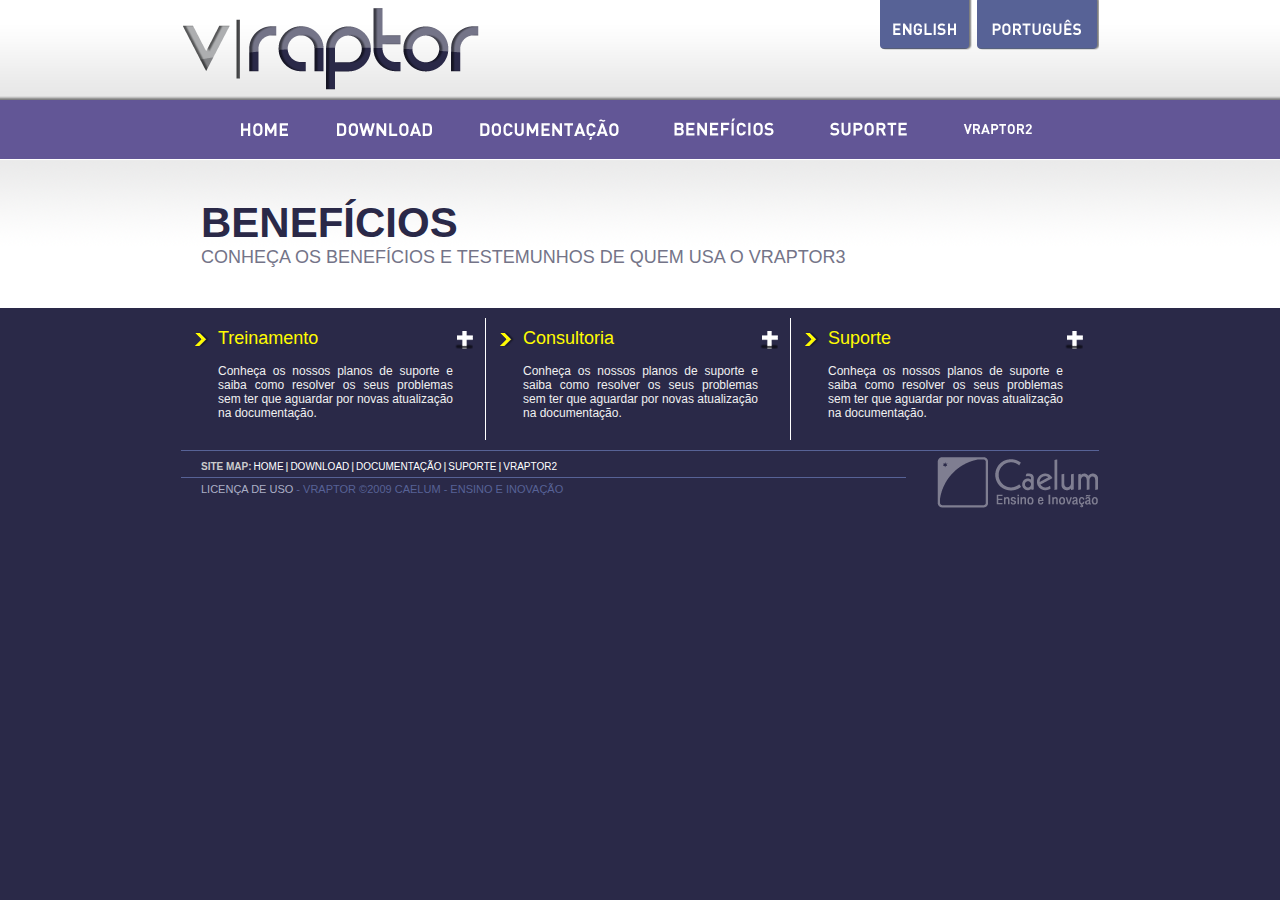
==== beneficios.html @ 8fd6ff8a "htmls basic css fix e home full" ====
<!DOCTYPE html PUBLIC "-//W3C//DTD XHTML 1.0 Transitional//EN" "http://www.w3.org/TR/xhtml1/DTD/xhtml1-transitional.dtd">
<html xmlns="http://www.w3.org/1999/xhtml">
<head>
	<meta http-equiv="Content-Type" content="text/html; charset=UTF-8" />
	<title>v|raptor</title>
	<link href="screen.css" rel="stylesheet" type="text/css" media="screen" />
    <link href="menu.css" rel="stylesheet" type="text/css" media="screen" />
    <!--[if lt IE 7]>
    <script src="http://ie7-js.googlecode.com/svn/version/2.0(beta3)/IE7.js" type="text/javascript"></script>
    <![endif]-->
</head>

<body>
	<div id="headerWrap">
    	<div id="headerContent">
        	<h1 id="logoVraptor"><span>v|raptro</span></h1><!-- vraptorlogo-->
            
            <ul id="langMenu">
            	<li><a id="engBtn" href="#.html"><span>ENGLISH</span></a></li>
                <li><a id="ptBtn" href="#.html"><span>PORTUGUES</span></a></li>
            </ul><!-- langMenu-->            
        </div><!-- header content -->
    </div><!-- header wrap-->
    
    <div id="menuWrap">
    	<ul id="menuElements">
        	<li><a id="homeBtn" href="index.html"><span>home</span></a></li>
        	<li><a id="downloadBtn" href="download.html"><span>download</span></a></li>
        	<li><a id="documentacaoBtn" href="documentacao.html"><span>documentação</span></a></li>
        	<li><a id="beneficiosBtn" href="beneficios.html"><span>benefícios</span></a></li>
        	<li><a id="suporteBtn" href="suporte.html"><span>suporte</span></a></li>
        	<li><a id="vraptor2Btn" href="vraptor2.html"><span>vraptor2</span></a></li>
        </ul><!-- menuElements-->
    </div><!-- menuWrap-->
    
	<div id="contentWrap">
    	<div id="contentBeneficios">
        	<h2><span>Benefícios</span></h2>
            <h3>conheça os benefícios e testemunhos de quem usa o vraptor3</h3>
                                         
        </div><!-- contentDownload -->
    </div><!-- content wrap-->
    
    <div id="footerWrap">
    	<div id="footerContent">
        	<div id="treinamentoFooter">
            	<a href="#.html" class="moreIcon" title="Saiba Mais"><span>+</span></a><h3>Treinamento</h3>
                <p>Conheça os nossos planos de suporte e saiba como resolver os seus problemas sem ter que aguardar por novas atualização na documentação.</p>
            </div><!--treinamento-->
            <div id="consultoriaFooter">
           		<a href="#.html" class="moreIcon" title="Saiba Mais"><span>+</span></a><h3>Consultoria</h3>
                <p>Conheça os nossos planos de suporte e saiba como resolver os seus problemas sem ter que aguardar por novas atualização na documentação.</p>            
            </div><!-- consultoria-->
            <div id="suporteFooter">
	           	<a href="#.html" class="moreIcon" title="Saiba Mais"><span>+</span></a><h3>Suporte</h3>
                <p>Conheça os nossos planos de suporte e saiba como resolver os seus problemas sem ter que aguardar por novas atualização na documentação.</p>            
            </div><!-- suporte-->
            <div class="footbar">
            	<img class="logoFooter" src="images/logoCaelumGray-trans.png" alt="vraptor logo" />
                <ul>
                	<li>site map:</li>
                    <li><a href="#.html">home</a></li>
                    <li>|</li>
                    <li><a href="#.html">download</a></li>
                    <li>|</li>
                    <li><a href="#.html">documentação</a></li>
                    <li>|</li>
                    <li><a href="#.html">suporte</a></li>
                    <li>|</li>
                    <li><a href="#.html">vraptor2</a></li>
                </ul>
                <p><a href="#.html">licença de uso</a> - VRaptor ©2009 Caelum - Ensino e Inovação</p>
            </div><!-- footnote-->
        </div><!-- footer content -->
    </div><!-- footer wrap-->
<script type="text/javascript">
	var gaJsHost = (("https:" == document.location.protocol) ? "https://ssl." : "http://www.");
	document.write(unescape("%3Cscript src='" + gaJsHost + "google-analytics.com/ga.js' type='text/javascript'%3E%3C/script%3E"));
</script>

<script type="text/javascript">
	try {
	var pageTracker = _gat._getTracker("UA-270161-11");
	pageTracker._trackPageview();
	} catch(err) {}
 </script>
    
</body>
</html>
---- screen.css ----
@charset "UTF-8";
/* CSS Document */
*{margin:0px; padding:0px; font-family:Arial, Helvetica, sans-serif;}
body{
	background-color:#2a2948; 
	text-align:center;}

/*header structure*/
#headerWrap{
	background-image:url(images/bgHeader.png);
	background-position:left top;
	background-repeat:repeat;
	background-color:#0CF;
	display:block; 
	width:100%;
	height:100px;
	position:relative;}
	
	#headerContent{
		width:918px;
		display:block;
		height:100%;
		position:relative;
		margin:0px auto;}
		
		#logoVraptor {
			display:block;
			width:302px;
			height:92px;
			background-image:url(images/vraptorSprites-trans.png);
			background-position:-6px 0px;
			background-repeat:no-repeat;
			position:absolute;
			left:0px;
			top:0px;}
			
			#logoVraptor span {display:none;}

/*menus like langbar and menuelements menu.css*/

/*banner css configuration*/
#bannerWrap{
	background-image:url(images/bgHeader.png);
	background-position:0 -158px;
	background-repeat:repeat;
	display:block; 
	width:100%;
	height:302px;
	position:relative;}	

	#banner{
		width:918px;	
		height:auto;
		margin:0px auto;	
		display:block;	
		height:auto;	
		text-align:left;}
		
		#banner #floatBoxBanner {display:block; float:right; position:relative; height:auto; width:650px;}
		
		 #banner #floatBoxBanner h1{
			font-size:30px;
			margin-top:45px;
			margin-bottom:35px;
			color:#FFF;
			text-transform:uppercase;
		}
		
		 #banner #floatBoxBanner #downloadBtn2{
			background-image:url(images/vraptorSprites-trans.png);
			background-repeat:no-repeat;
			background-position:-767px -56px;
			margin-top:15px;
			display:block;
			width:238px;
			height:54px;
			float:right;}
			#banner #downloadBtn2 span{display:none;}
		
		#banner #floatBoxBanner p{color:#FFF; float:right; padding-top:35px; padding-right:10px; text-transform:uppercase; font-size:10px;}
			#banner #floatBoxBanner p a {color:#FFF;}
			#banner #floatBoxBanner p a:hover{color:#FF0;}
		
		#banner #floatBoxBanner ul {color:#FFF; font-size:16px; list-style-type:none; width:500px;}
		 #banner #floatBoxBanner ul li {
			padding:4px 0px 4px 25px;
			background-image:url(images/vraptorSprites-trans.png);
			background-repeat:no-repeat;
			background-position:-1054px -478px;}
			
		 #banner #floatBoxBanner #openSourceIcon {
			position:absolute; 
			top:100px;
			right:30px;}
		

/*content css*/
#contentWrap{
	display:block;
	width:100%;
	height:auto;
	position:relative;
	overflow:auto;
	background-color:#FFF;
	background-image:url(images/bgHeader.png);
	background-position:0px -461px;
	background-repeat:repeat-x;}
	
	/*css home*/
	#contentHome{ width:918px;	margin:0px auto; display:block;	height:auto; text-align:left;}		
		#contentHome h2{ color:#2a2948;	font-size:24px;	display:block; width:475px;	text-transform:uppercase; margin-top:40px; margin-bottom:30px; font-weight:bold; float:left;}
		
		/*quickfeatures*/
		#contentHome #quickFeatures {
			width:450px;
			display:block;
			float:left;}
			
			.grayBarHome{
				background-image:url(images/bgBarHome-trans.png);
				background-repeat:no-repeat;
				background-position:left bottom;}
			
			#contentHome #quickFeatures div.featuresBox{
				display:block;
				height:90px;}
				
				#contentHome #quickFeatures .featuresBox a{
					background-image:url(images/vraptorSprites2-trans.png);
					background-repeat:no-repeat;
					text-decoration:none;
					display:block;
					height:100%;
					margin-top:20px;
					padding-left:120px;}
					
				#contentHome #quickFeatures .featuresBox a:hover h3{color:#003;}					
				#contentHome #quickFeatures .featuresBox a:hover p{color:#039;}				
					
				#contentHome #quickFeatures .featuresBox a h3 {font-size:21px; color:#293049; text-transform:uppercase;}
				#contentHome #quickFeatures .featuresBox a p {font-size:11px; color:#353535;}
				
				#contentHome #quickFeatures div.featuresBox a#produtividadeFB {	background-position:0px -575px;}					
				#contentHome #quickFeatures div.featuresBox a#aprendizadoFB {	background-position:0px 0px;}
				#contentHome #quickFeatures div.featuresBox a#testabilidadeFB {	background-position:0px -680px;}
				#contentHome #quickFeatures div.featuresBox a#economiaFB {	background-position:0px -100px;}				
		
		/*video box*/
		#contentHome #boxvideo {
			background-image:url(images/vraptorSprites-trans.png); 
			background-repeat:no-repeat; 
			background-position: -582px -120px; 
			margin-top:40px;
			width:415px; 
			height:315px; 
			padding-top:12px;
			padding-left:12px;			
			float:right;}		
			#contentHome #boxvideo object {display:block; background-color:#0CF;}
		
		/*twitter box*/
		#contentHome #twitterBox {float:right; width:415px; display:block; margin-top:15px; margin-bottom:25px;}	
			#contentHome #twitterBox h3{margin-bottom:20px; text-transform:uppercase;}
				#contentHome #twitterBox h3 a{font-size:18px; color:#1a1679; text-decoration:none;}
					#contentHome #twitterBox h3 a:hover{color:#00F;}
			
			#contentHome #twitterBox ul{list-style-type:none;}
				#contentHome #twitterBox ul li {
					background-image:url(images/vraptorSprites-trans.png); 
					background-position:-1024px -407px; 
					background-repeat:no-repeat; 			
					padding-left:60px;
					display:block;
					height:70px;
					float:left;
					text-transform:uppercase;}			
					#contentHome #twitterBox ul li p {font-size:11px; color:#353535; font-weight:bold;}
						#contentHome #twitterBox ul li p a{color:#333399;}
					#contentHome #twitterBox ul li p span {font-weight:normal;}

	/*css dowload*/	
	#contentDownload{ width:918px;	margin:0px auto; display:block;	height:auto; text-align:left;}
		#contentDownload h2{ color:#2a2948;	font-size:42px;	display:block;	text-transform:uppercase;	margin-top:40px; margin-left:20px; font-weight:bold;}		
		#contentDownload h3{ color:#747488;	font-size:18px;	display:block;	text-transform:uppercase; font-weight:normal; margin-left:20px; margin-bottom:40px;}
		
		#contentDownload a.downloadBtn3{
			background-image:url(images/vraptorSprites-trans.png);
			background-position:-1022px -218px;
			background-repeat:no-repeat;
			display:block;
			height:49px;
			width:48px;
			float:right;
			margin-top:20px;
			margin-right:20px;}
			#contentDownload a.downloadBtn3 span {display:none;}			
			#contentDownload a.downloadBtn3:hover {background-position:-590px -66px;}		
		
		#contentDownload #passo1, #contentDownload #passo2, #contentDownload #passo3{
			background-image:url(images/vraptorSprites-trans.png);
			background-repeat:no-repeat;	
			overflow:hidden;			
			display:block;
			height:91px;
			width:582px;}	
			
		#contentDownload #passo1 p, #contentDownload #passo2 p, #contentDownload #passo3 p{
			background-image:url(images/vraptorSprites-trans.png);
			background-repeat:no-repeat;
			float:left;
			display:block;}
		
		#contentDownload #passo1{
			background-position:0px -120px;
			margin-left:20px;
			margin-bottom:20px;}
			
			#contentDownload #passo1 p {
				background-position:-1011px -75px;
				width:auto;
				margin:15px 0px 0px 10px;}
				
				#contentDownload #passo1 p a{
					display:block;
					padding:25px 0px 25px 60px;
					text-decoration:none;
					font-size:11px;
					color:#003;
					text-transform:uppercase;
					font-weight:bold;}
					
					#contentDownload #passo1 p a:hover{color:#333399;}
					
		#contentDownload #passo2{
				background-position:0px -211px;
				margin-left:20px;
				margin-bottom:20px;}
				
				#contentDownload #passo2 p {
					background-position:-1023px 0px;
					width:490px;
					margin:13px 0px 0px 10px;}
		
					#contentDownload #passo2 p a{
						display:block;
						padding:20px 0px 20px 60px;
						border:solid red 1px;
						text-decoration:none;
						font-size:11px;
						color:#003;
						text-transform:uppercase;
						font-weight:bold;}
						
						#contentDownload #passo2 p a:hover{color:#333399;}

	/*css documentacao*/	
	#contentDocumentacao{ width:100%; margin:0px auto; display:block; height:auto; text-align:left;}
		#contentDocumentacao h2{ color:#2a2948;	font-size:42px;	display:block;	text-transform:uppercase;	margin-top:40px; margin-left:20px; font-weight:bold;}		
		#contentDocumentacao h3{ color:#747488;	font-size:18px;	display:block;	text-transform:uppercase; font-weight:normal; margin-left:20px; margin-bottom:40px;}
		
		#textoCapitulo{width:auto; margin-right:10px; margin-left:360px; display:block; text-align:justify; margin-bottom:40px;}
			#textoCapitulo h2 {font-size:30px; font-weight:bold; margin:0px 0px 10px 0px; padding:0px;}
			#textoCapitulo h3 {font-size:18px; font-weight:bold; margin:10px 0px 0px 0px; padding:0px; color:#150D6A;}
			#textoCapitulo p {font-size:12px; font-weight:normal;}
			#textoCapitulo pre {font-size:11px; color:#625696; font-family:"Courier New", Courier, monospace; margin-bottom:10px;}
			
	/*css beneficios*/	
	#contentBeneficios{ width:918px;	margin:0px auto; display:block;	height:auto; text-align:left;}
		#contentBeneficios h2{ color:#2a2948;	font-size:42px;	display:block;	text-transform:uppercase;	margin-top:40px; margin-left:20px; font-weight:bold;}		
		#contentBeneficios h3{ color:#747488;	font-size:18px;	display:block;	text-transform:uppercase; font-weight:normal; margin-left:20px; margin-bottom:40px;}			
				
/*footer css*/
#footerWrap{
	display:block; 
	width:100%;
	position:relative;}
	
	#footerContent{
		width:918px;
		display:block;
		height:100%;
		position:relative;
		margin:10px auto;
		overflow:hidden;
		position:relative;}
		
		#footerContent div#suporteFooter, #footerContent div#consultoriaFooter, #footerContent div#treinamentoFooter{
			width:280px; 
			display:block; 
			float:left; 
			text-align:justify;
			padding:10px 12px 20px 12px;}
			
			div#consultoriaFooter {
				margin:0px;/*espacamento entre as colunas*/
				border-left:solid 1px #FFF;
				border-right:solid 1px #fff;
			}
			
		#footerContent div#suporteFooter h3, #footerContent div#consultoriaFooter h3, #footerContent div#treinamentoFooter h3{
			color:#fffc01;
			font-size:18px;
			font-weight:normal;
			padding-bottom:15px;
			padding-left:25px;
			background-image:url(images/vraptorSprites-trans.png);
			background-repeat:no-repeat;
			background-position:-1054px -481px;}

		#footerContent div#suporteFooter p, #footerContent div#consultoriaFooter p, #footerContent div#treinamentoFooter p{
			color:#f0f0f0;
			font-size:12px;
			font-weight:normal;
			padding-left:25px;
			padding-right:20px;}
			
			div#footerContent a.moreIcon{
				background-image:url(images/vraptorSprites-trans.png);
				background-repeat:no-repeat;
				background-position: -958px 0px;
				height:26px;
				width:18px;
				display:block;
				float:right;}
				
				div#footerContent a.moreIcon:hover{background-position:-977px 0px;}
				
				a.moreIcon span {display:none;}

		#footerContent div.footbar{
			width:918px;
			height:100px;
			display:block; 
			position:relative;
			overflow:hidden;
			float:left;
			color:#CCC;
			text-transform:uppercase;
			text-align:left;
			padding-top:5px;
			margin-top:10px;
			border-top:solid 1px #576296;}
			
			div.footbar img.logoFooter{float:right;}
			div.footbar a:hover{color:#FF0; text-decoration:underline;}			
			div.footbar ul {display:block; float:left; margin:5px 0px 5px 20px;}
			div.footbar ul li{ display:block; float:left; text-decoration:none; font-size:10px; font-weight:bold; margin:0px 2px 0px 0px;}
			div.footbar ul li a{color:#FFF; text-decoration:none; font-weight:normal;}
			div.footbar p{font-size:11px; padding:5px 20px; display:block; color:#576296; float:left; width:685px; border-top:solid 1px #576296;}
			div.footbar p a{color:#aaafc6; text-decoration:none;}
---- menu.css ----
@charset "UTF-8";
/* CSS Document */

/*language bar*/
		#langMenu{
			display:block;
			width:221px;
			height:50px;
			position:relative;
			float:right;
			margin:0px;}
		
			#langMenu li { list-style:none; }
			
			#langMenu li, #langMenu a{ height:50px; display:block;}
			
			#langMenu li a span{display:none;}
			
			#engBtn{
				background-image:url(images/vraptorSprites-trans.png);
				background-repeat:no-repeat;
				background-position:-317px 0px;
				position:absolute;
				top:0;
				width:96px;
				left:0px;} 
				
				a#engBtn:hover{background-position:-317px -50px;}
			
			#ptBtn{
				background-image:url(images/vraptorSprites-trans.png);
				background-repeat:no-repeat;
				background-position:-414px 0px;
				position:absolute;
				top:0;				
				width:127px;
				right:0px;}
				
				a#ptBtn:hover{background-position:-414px -50px;}

#menuWrap {
	display:block;
	width:100%;
	height:59;
	position:relative;
	overflow:hidden;
	background-image:url(images/bgHeader.png);
	background-position:0px -100px;
	background-repeat:repeat-x;}
	
	#menuElements{
		display:block;
		width:832px;
		height:59px;
		position:relative;
		margin:0px auto;
		text-align:left;}
		
		#menuElements li {list-style:none;}
		
		#menuElements li, #menuElements a{
			height:59px; 
			display:block;
			position:absolute;
			top:0px;}
			
			#homeBtn, #downloadBtn, #documentacaoBtn, #beneficiosBtn, #suporteBtn, #vraptor2Btn {
				background-image:url(images/vraptorSprites-trans.png);
				background-repeat:no-repeat;}
				
			#homeBtn span, #downloadBtn span, #documentacaoBtn span, #beneficiosBtn span, #suporteBtn span, #vraptor2Btn span {display:none;}
			
        	#homeBtn{ background-position:-239px -570px; left:0px;	width:90px;}
				#homeBtn:hover{background-position:-239px -629px;}
				
			#downloadBtn{background-position:-329px -570px;	left:90px;	width:144px;}
				#downloadBtn:hover{background-position:-329px -629px;}
				
			#documentacaoBtn{background-position:-473px -570px;	left:234px;	width:187px;}
				#documentacaoBtn:hover{background-position:-473px -629px;}
				
			#beneficiosBtn{background-position:-660px -570px;	left:421px;	width:165px;}
				#beneficiosBtn:hover{background-position:-660px -629px;}
				
			#suporteBtn{background-position:-825px -570px;	left:586px;	width:126px;}
				#suporteBtn:hover{background-position:-825px -629px;}
				
			#vraptor2Btn{background-position:-951px -570px;	left:712px;	width:126px;}
				#vraptor2Btn:hover{background-position:-951px -629px;}

#subMenuDoc{
	position:fixed;
	left:0px; top:315px;
	width:333px;
	height:auto;
	margin-bottom:10px;}
	
	#positionTop{display:block; position:absolute; left:0px; top:0px;}
	#positionBottom{display:block; position:absolute; left:0px; bottom:0px;}
	
	#subMenuDoc ol{background-image:url(images/bgSubMenu-trans.png); width:100%; height:100%; margin:10px 0px 18px 0px;}
	
	#subMenuDoc ol li {padding:10px 0px; border-bottom:1px solid #575757; font-size:14px;}
	
	#subMenuDoc ol li a {text-decoration:none; color:#2C2C2C; font-weight:bold; display:block; width:300px; margin:0px auto;}
	#subMenuDoc ol li a:hover{color:#625696;}
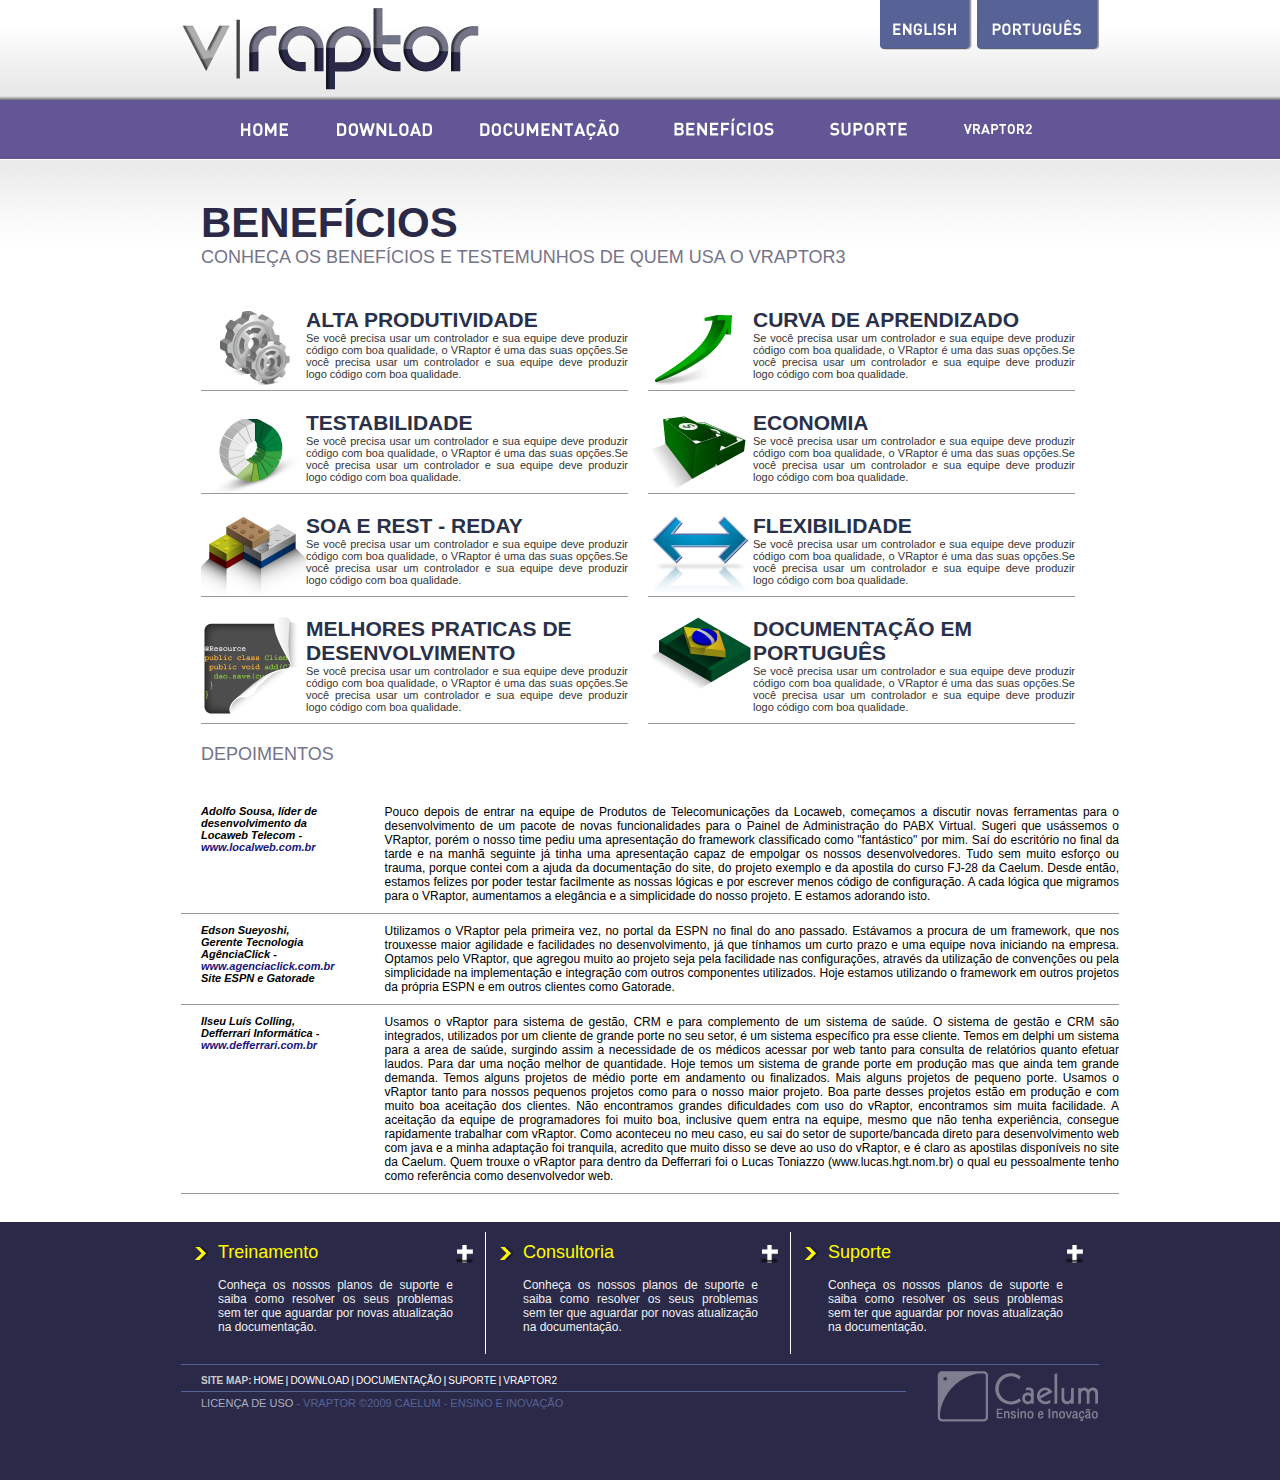
==== commit b6fa9f9c: "Beneficios 98%" ====
--- a/beneficios.html
+++ b/beneficios.html
@@ -37,7 +37,64 @@
     	<div id="contentBeneficios">
         	<h2><span>Benefícios</span></h2>
             <h3>conheça os benefícios e testemunhos de quem usa o vraptor3</h3>
+                      
+             <div class="benefitsBox" id="produtividadeFB">
+             	<h4>Alta Produtividade</h4>
+                <p>Se você precisa usar um controlador e sua equipe deve produzir código com boa qualidade, o VRaptor é uma das suas opções.Se você precisa usar um controlador e sua equipe deve produzir logo código com boa qualidade.</p>
+             </div><!-- benefits box-->
+             
+             <div class="benefitsBox" id="aprendizadoFB">
+             	<h4>Curva de Aprendizado</h4>
+                <p>Se você precisa usar um controlador e sua equipe deve produzir código com boa qualidade, o VRaptor é uma das suas opções.Se você precisa usar um controlador e sua equipe deve produzir logo código com boa qualidade.</p>
+             </div><!-- benefits box-->
+             
+             <div class="benefitsBox" id="testabilidadeFB">
+             	<h4>Testabilidade</h4>
+                <p>Se você precisa usar um controlador e sua equipe deve produzir código com boa qualidade, o VRaptor é uma das suas opções.Se você precisa usar um controlador e sua equipe deve produzir logo código com boa qualidade.</p>
+             </div><!-- benefits box-->
+             
+             <div class="benefitsBox" id="economiaFB">
+             	<h4>Economia</h4>
+                <p>Se você precisa usar um controlador e sua equipe deve produzir código com boa qualidade, o VRaptor é uma das suas opções.Se você precisa usar um controlador e sua equipe deve produzir logo código com boa qualidade.</p>
+             </div><!-- benefits box--> 
+             
+             <div class="benefitsBox" id="soaFB">
+             	<h4>Soa e Rest - Reday</h4>
+                <p>Se você precisa usar um controlador e sua equipe deve produzir código com boa qualidade, o VRaptor é uma das suas opções.Se você precisa usar um controlador e sua equipe deve produzir logo código com boa qualidade.</p>
+             </div><!-- benefits box-->                          
                                          
+             <div class="benefitsBox" id="flexibleFB">
+             	<h4>Flexibilidade</h4>
+                <p>Se você precisa usar um controlador e sua equipe deve produzir código com boa qualidade, o VRaptor é uma das suas opções.Se você precisa usar um controlador e sua equipe deve produzir logo código com boa qualidade.</p>
+             </div><!-- benefits box-->                                         
+             
+             <div class="benefitsBox" id="melhoresFB">
+             	<h4>melhores praticas de desenvolvimento</h4>
+                <p>Se você precisa usar um controlador e sua equipe deve produzir código com boa qualidade, o VRaptor é uma das suas opções.Se você precisa usar um controlador e sua equipe deve produzir logo código com boa qualidade.</p>
+             </div><!-- benefits box-->
+             
+             <div class="benefitsBox" id="documentacaoFB">
+             	<h4>documentação em português</h4>
+                <p>Se você precisa usar um controlador e sua equipe deve produzir código com boa qualidade, o VRaptor é uma das suas opções.Se você precisa usar um controlador e sua equipe deve produzir logo código com boa qualidade.</p>
+             </div><!-- benefits box-->                                                                                                                                                     
+			
+            <h3>Depoimentos</h3>
+            
+            <div class="depoimentoClientes">
+            	<p>Pouco depois de entrar na equipe de Produtos de Telecomunicações da Locaweb, começamos a discutir novas ferramentas para o desenvolvimento de um pacote de novas funcionalidades para o Painel de Administração do PABX Virtual. Sugeri que usássemos o VRaptor, porém o nosso time pediu uma apresentação do framework classificado como "fantástico" por mim. Saí do escritório no final da tarde e na manhã seguinte já tinha uma apresentação capaz de empolgar os nossos desenvolvedores. Tudo sem muito esforço ou trauma, porque contei com a ajuda da documentação do site, do projeto exemplo e da apostila do curso FJ-28 da Caelum. Desde então, estamos felizes por poder testar facilmente as nossas lógicas e por escrever menos código de configuração. A cada lógica que migramos para o VRaptor, aumentamos a elegância e a simplicidade do nosso projeto. E estamos adorando isto.</p>
+            	<em>Adolfo Sousa, líder de desenvolvimento da Locaweb Telecom - <a href="http://www.localweb.com.br">www.localweb.com.br</a></em>                
+            </div>
+            
+            <div class="depoimentoClientes">            	
+            <p>Utilizamos o VRaptor pela primeira vez, no portal da ESPN no final do ano passado. Estávamos a procura de um framework, que nos trouxesse maior agilidade e facilidades no desenvolvimento, já que tínhamos um curto prazo e uma equipe nova iniciando na empresa. Optamos pelo VRaptor, que agregou muito ao projeto seja pela facilidade nas configurações, através da utilização de convenções ou pela simplicidade na implementação e integração com outros componentes utilizados. Hoje estamos utilizando o framework em outros projetos da própria ESPN e em outros clientes como Gatorade.</p>
+            	<em>Edson Sueyoshi,<br /> Gerente Tecnologia AgênciaClick - <a href="www.agenciaclick.com.br">www.agenciaclick.com.br</a> Site ESPN e Gatorade</em>                 
+            </div><!-- depoimento -->
+            
+            <div class="depoimentoClientes">
+            	<p>Usamos o vRaptor para sistema de gestão, CRM e para complemento de um sistema de saúde. O sistema de gestão e CRM são integrados, utilizados por um cliente de grande porte no seu setor, é um sistema específico pra esse cliente. Temos em delphi um sistema para a area de saúde, surgindo assim a necessidade de os médicos acessar por web tanto para consulta de relatórios quanto efetuar laudos. Para dar uma noção melhor de quantidade. Hoje temos um sistema de grande porte em produção mas que ainda tem grande demanda. Temos alguns projetos de médio porte em andamento ou finalizados. Mais alguns projetos de pequeno porte. Usamos o vRaptor tanto para nossos pequenos projetos como para o nosso maior projeto. Boa parte desses projetos estão em produção e com muito boa aceitação dos clientes. Não encontramos grandes dificuldades com uso do vRaptor, encontramos sim muita facilidade. A aceitação da equipe de programadores foi muito boa, inclusive quem entra na equipe, mesmo que não tenha experiência, consegue rapidamente trabalhar com vRaptor. Como aconteceu no meu caso, eu sai do setor de suporte/bancada direto para desenvolvimento web com java e a minha adaptação foi tranquila, acredito que muito disso se deve ao uso do vRaptor, e é claro as apostilas disponíveis no site da Caelum. Quem trouxe o vRaptor para dentro da Defferrari foi o Lucas Toniazzo (www.lucas.hgt.nom.br) o qual eu pessoalmente tenho como referência como desenvolvedor web.</p>
+            	<em>Ilseu Luís Colling, Defferrari Informática - <a href="www.defferrari.com.br">www.defferrari.com.br</a></em>                
+            </div>                                      
+            <br />                             
         </div><!-- contentDownload -->
     </div><!-- content wrap-->
     
--- a/screen.css
+++ b/screen.css
@@ -140,10 +140,14 @@
 				#contentHome #quickFeatures .featuresBox a h3 {font-size:21px; color:#293049; text-transform:uppercase;}
 				#contentHome #quickFeatures .featuresBox a p {font-size:11px; color:#353535;}
 				
-				#contentHome #quickFeatures div.featuresBox a#produtividadeFB {	background-position:0px -575px;}					
-				#contentHome #quickFeatures div.featuresBox a#aprendizadoFB {	background-position:0px 0px;}
-				#contentHome #quickFeatures div.featuresBox a#testabilidadeFB {	background-position:0px -680px;}
-				#contentHome #quickFeatures div.featuresBox a#economiaFB {	background-position:0px -100px;}				
+				#produtividadeFB {background-position:0px -585px;}					
+				#aprendizadoFB {background-position:0px 0px;}
+				#testabilidadeFB {background-position:0px -690px;}
+				#economiaFB {background-position:0px -100px;}
+				#soaFB{background-position:0px -824px;}
+				#flexibleFB{background-position:0px -221px;}
+				#documentacaoFB{background-position:0px -336px;}
+				#melhoresFB{background-position:0px -450px;}
 		
 		/*video box*/
 		#contentHome #boxvideo {
@@ -192,10 +196,12 @@
 			width:48px;
 			float:right;
 			margin-top:20px;
-			margin-right:20px;}
+			margin-right:15px;}
 			#contentDownload a.downloadBtn3 span {display:none;}			
 			#contentDownload a.downloadBtn3:hover {background-position:-590px -66px;}		
 		
+		
+		/*Como tags para 3 passos */
 		#contentDownload #passo1, #contentDownload #passo2, #contentDownload #passo3{
 			background-image:url(images/vraptorSprites-trans.png);
 			background-repeat:no-repeat;	
@@ -207,51 +213,31 @@
 		#contentDownload #passo1 p, #contentDownload #passo2 p, #contentDownload #passo3 p{
 			background-image:url(images/vraptorSprites-trans.png);
 			background-repeat:no-repeat;
-			float:left;
-			display:block;}
-		
-		#contentDownload #passo1{
-			background-position:0px -120px;
-			margin-left:20px;
-			margin-bottom:20px;}
-			
-			#contentDownload #passo1 p {
-				background-position:-1011px -75px;
-				width:auto;
-				margin:15px 0px 0px 10px;}
-				
-				#contentDownload #passo1 p a{
-					display:block;
-					padding:25px 0px 25px 60px;
-					text-decoration:none;
-					font-size:11px;
-					color:#003;
-					text-transform:uppercase;
-					font-weight:bold;}
+			display:block;
+			float:left;}
+			
+		#contentDownload #passo1 p a, #contentDownload #passo2 p a, #contentDownload #passo3 p a{
+			text-transform:uppercase;
+			text-decoration:none;
+			font-weight:bold;
+			font-size:11px;			
+			display:block;
+			color:#003;}	
+			
+			#contentDownload #passo1 p a:hover, #contentDownload #passo2 p a:hover, #contentDownload #passo3 p a:hover{color:#333399;}
+		
+		/*tags específicas para cada tag passo1,passo2,passo3*/
+		#contentDownload #passo1{ background-position:0px -120px; margin-left:20px; margin-bottom:20px;}
+			#contentDownload #passo1 p { background-position:-1011px -75px;	width:auto;	margin:15px 0px 0px 10px;}
+				#contentDownload #passo1 p a{padding:25px 0px 25px 60px;}
 					
-					#contentDownload #passo1 p a:hover{color:#333399;}
-					
-		#contentDownload #passo2{
-				background-position:0px -211px;
-				margin-left:20px;
-				margin-bottom:20px;}
-				
-				#contentDownload #passo2 p {
-					background-position:-1023px 0px;
-					width:490px;
-					margin:13px 0px 0px 10px;}
-		
-					#contentDownload #passo2 p a{
-						display:block;
-						padding:20px 0px 20px 60px;
-						border:solid red 1px;
-						text-decoration:none;
-						font-size:11px;
-						color:#003;
-						text-transform:uppercase;
-						font-weight:bold;}
-						
-						#contentDownload #passo2 p a:hover{color:#333399;}
+		#contentDownload #passo2{ background-position:0px -211px; margin-left:20px;	margin-bottom:20px;}
+			#contentDownload #passo2 p { background-position:-1015px 0px; width:490px; margin:13px 0px 0px 10px;}	
+				#contentDownload #passo2 p a{padding:20px 0px 20px 60px;}
+				
+		#contentDownload #passo3{ background-position:0px -302px; margin-left:20px;	margin-bottom:20px;}
+			#contentDownload #passo3 p { background-position:-1015px -151px; width:490px; margin:13px 0px 0px 10px;}	
+				#contentDownload #passo3 p a{padding:20px 0px 20px 60px;}				
 
 	/*css documentacao*/	
 	#contentDocumentacao{ width:100%; margin:0px auto; display:block; height:auto; text-align:left;}
@@ -268,7 +254,31 @@
 	#contentBeneficios{ width:918px;	margin:0px auto; display:block;	height:auto; text-align:left;}
 		#contentBeneficios h2{ color:#2a2948;	font-size:42px;	display:block;	text-transform:uppercase;	margin-top:40px; margin-left:20px; font-weight:bold;}		
 		#contentBeneficios h3{ color:#747488;	font-size:18px;	display:block;	text-transform:uppercase; font-weight:normal; margin-left:20px; margin-bottom:40px;}			
-				
+		
+		.benefitsBox {
+			display:block; 
+			float:left;
+			width:322px;
+			margin-bottom:20px;
+			margin-left:20px;
+			padding-bottom:10px;
+			padding-left:105px;
+			border-bottom:solid 1px #999999;
+			background-image:url(images/vraptorSprites2-trans.png);
+			background-repeat:no-repeat;}
+				
+			.benefitsBox h4{font-size:21px; color:#293049; text-transform:uppercase;}
+			.benefitsBox p{font-size:11px; color:#353535; text-align:justify;}
+	
+		/*depoimentos*/
+			.depoimentoClientes { display:block; width:100%; border-bottom:solid 1px #999999; padding-bottom:10px; overflow:auto; margin-bottom:10px; padding-left:20px; }
+				
+			.depoimentoClientes em{display:block; float:left; width:15%; font-weight:bold; font-size:11px;}
+			.depoimentoClientes em a{color:#1a1679; text-decoration:none;}
+			.depoimentoClientes em a:hover{text-decoration:underline;}
+			.depoimentoClientes p{float:right; width:80%; display:block; font-size:12px; text-align:justify;}
+		
+	
 /*footer css*/
 #footerWrap{
 	display:block; 
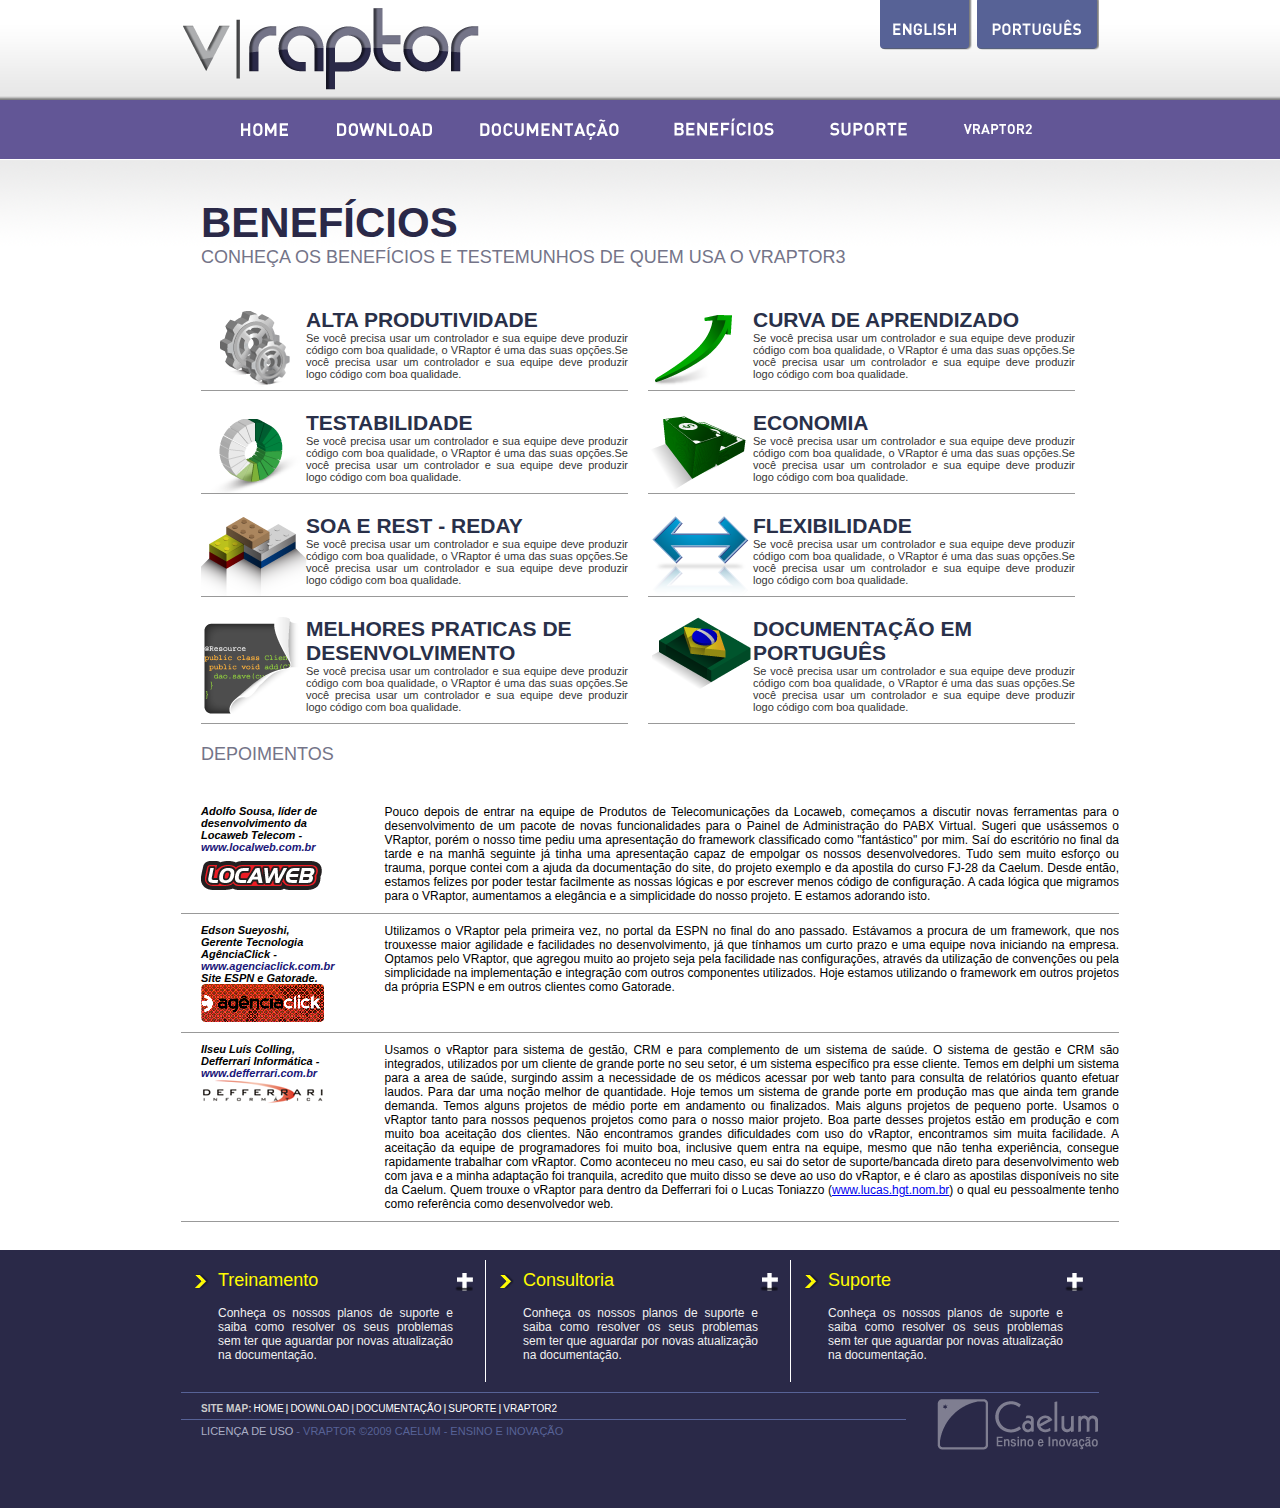
==== commit 53a283bc: "Beneficios 99 falta menu secundario%" ====
--- a/beneficios.html
+++ b/beneficios.html
@@ -82,17 +82,17 @@
             
             <div class="depoimentoClientes">
             	<p>Pouco depois de entrar na equipe de Produtos de Telecomunicações da Locaweb, começamos a discutir novas ferramentas para o desenvolvimento de um pacote de novas funcionalidades para o Painel de Administração do PABX Virtual. Sugeri que usássemos o VRaptor, porém o nosso time pediu uma apresentação do framework classificado como "fantástico" por mim. Saí do escritório no final da tarde e na manhã seguinte já tinha uma apresentação capaz de empolgar os nossos desenvolvedores. Tudo sem muito esforço ou trauma, porque contei com a ajuda da documentação do site, do projeto exemplo e da apostila do curso FJ-28 da Caelum. Desde então, estamos felizes por poder testar facilmente as nossas lógicas e por escrever menos código de configuração. A cada lógica que migramos para o VRaptor, aumentamos a elegância e a simplicidade do nosso projeto. E estamos adorando isto.</p>
-            	<em>Adolfo Sousa, líder de desenvolvimento da Locaweb Telecom - <a href="http://www.localweb.com.br">www.localweb.com.br</a></em>                
+            	<em>Adolfo Sousa, líder de desenvolvimento da Locaweb Telecom - <a href="http://www.localweb.com.br" target="_blank">www.localweb.com.br</a><img src="images/localweb-trans.png" /></em>                
             </div>
             
             <div class="depoimentoClientes">            	
             <p>Utilizamos o VRaptor pela primeira vez, no portal da ESPN no final do ano passado. Estávamos a procura de um framework, que nos trouxesse maior agilidade e facilidades no desenvolvimento, já que tínhamos um curto prazo e uma equipe nova iniciando na empresa. Optamos pelo VRaptor, que agregou muito ao projeto seja pela facilidade nas configurações, através da utilização de convenções ou pela simplicidade na implementação e integração com outros componentes utilizados. Hoje estamos utilizando o framework em outros projetos da própria ESPN e em outros clientes como Gatorade.</p>
-            	<em>Edson Sueyoshi,<br /> Gerente Tecnologia AgênciaClick - <a href="www.agenciaclick.com.br">www.agenciaclick.com.br</a> Site ESPN e Gatorade</em>                 
+            	<em>Edson Sueyoshi,<br /> Gerente Tecnologia AgênciaClick - <a href="http://www.agenciaclick.com.br" target="_blank">www.agenciaclick.com.br</a> Site ESPN e Gatorade.<img src="images/agencia_click.gif" /></em>                 
             </div><!-- depoimento -->
             
             <div class="depoimentoClientes">
-            	<p>Usamos o vRaptor para sistema de gestão, CRM e para complemento de um sistema de saúde. O sistema de gestão e CRM são integrados, utilizados por um cliente de grande porte no seu setor, é um sistema específico pra esse cliente. Temos em delphi um sistema para a area de saúde, surgindo assim a necessidade de os médicos acessar por web tanto para consulta de relatórios quanto efetuar laudos. Para dar uma noção melhor de quantidade. Hoje temos um sistema de grande porte em produção mas que ainda tem grande demanda. Temos alguns projetos de médio porte em andamento ou finalizados. Mais alguns projetos de pequeno porte. Usamos o vRaptor tanto para nossos pequenos projetos como para o nosso maior projeto. Boa parte desses projetos estão em produção e com muito boa aceitação dos clientes. Não encontramos grandes dificuldades com uso do vRaptor, encontramos sim muita facilidade. A aceitação da equipe de programadores foi muito boa, inclusive quem entra na equipe, mesmo que não tenha experiência, consegue rapidamente trabalhar com vRaptor. Como aconteceu no meu caso, eu sai do setor de suporte/bancada direto para desenvolvimento web com java e a minha adaptação foi tranquila, acredito que muito disso se deve ao uso do vRaptor, e é claro as apostilas disponíveis no site da Caelum. Quem trouxe o vRaptor para dentro da Defferrari foi o Lucas Toniazzo (www.lucas.hgt.nom.br) o qual eu pessoalmente tenho como referência como desenvolvedor web.</p>
-            	<em>Ilseu Luís Colling, Defferrari Informática - <a href="www.defferrari.com.br">www.defferrari.com.br</a></em>                
+            	<p>Usamos o vRaptor para sistema de gestão, CRM e para complemento de um sistema de saúde. O sistema de gestão e CRM são integrados, utilizados por um cliente de grande porte no seu setor, é um sistema específico pra esse cliente. Temos em delphi um sistema para a area de saúde, surgindo assim a necessidade de os médicos acessar por web tanto para consulta de relatórios quanto efetuar laudos. Para dar uma noção melhor de quantidade. Hoje temos um sistema de grande porte em produção mas que ainda tem grande demanda. Temos alguns projetos de médio porte em andamento ou finalizados. Mais alguns projetos de pequeno porte. Usamos o vRaptor tanto para nossos pequenos projetos como para o nosso maior projeto. Boa parte desses projetos estão em produção e com muito boa aceitação dos clientes. Não encontramos grandes dificuldades com uso do vRaptor, encontramos sim muita facilidade. A aceitação da equipe de programadores foi muito boa, inclusive quem entra na equipe, mesmo que não tenha experiência, consegue rapidamente trabalhar com vRaptor. Como aconteceu no meu caso, eu sai do setor de suporte/bancada direto para desenvolvimento web com java e a minha adaptação foi tranquila, acredito que muito disso se deve ao uso do vRaptor, e é claro as apostilas disponíveis no site da Caelum. Quem trouxe o vRaptor para dentro da Defferrari foi o Lucas Toniazzo (<a href="www.lucas.hgt.nom.br">www.lucas.hgt.nom.br</a>) o qual eu pessoalmente tenho como referência como desenvolvedor web.</p>
+            	<em>Ilseu Luís Colling, Defferrari Informática - <a href="http://www.defferrari.com.br" target="_blank">www.defferrari.com.br</a><img src="images/Defferrari_Logo.png" /></em>                
             </div>                                      
             <br />                             
         </div><!-- contentDownload -->
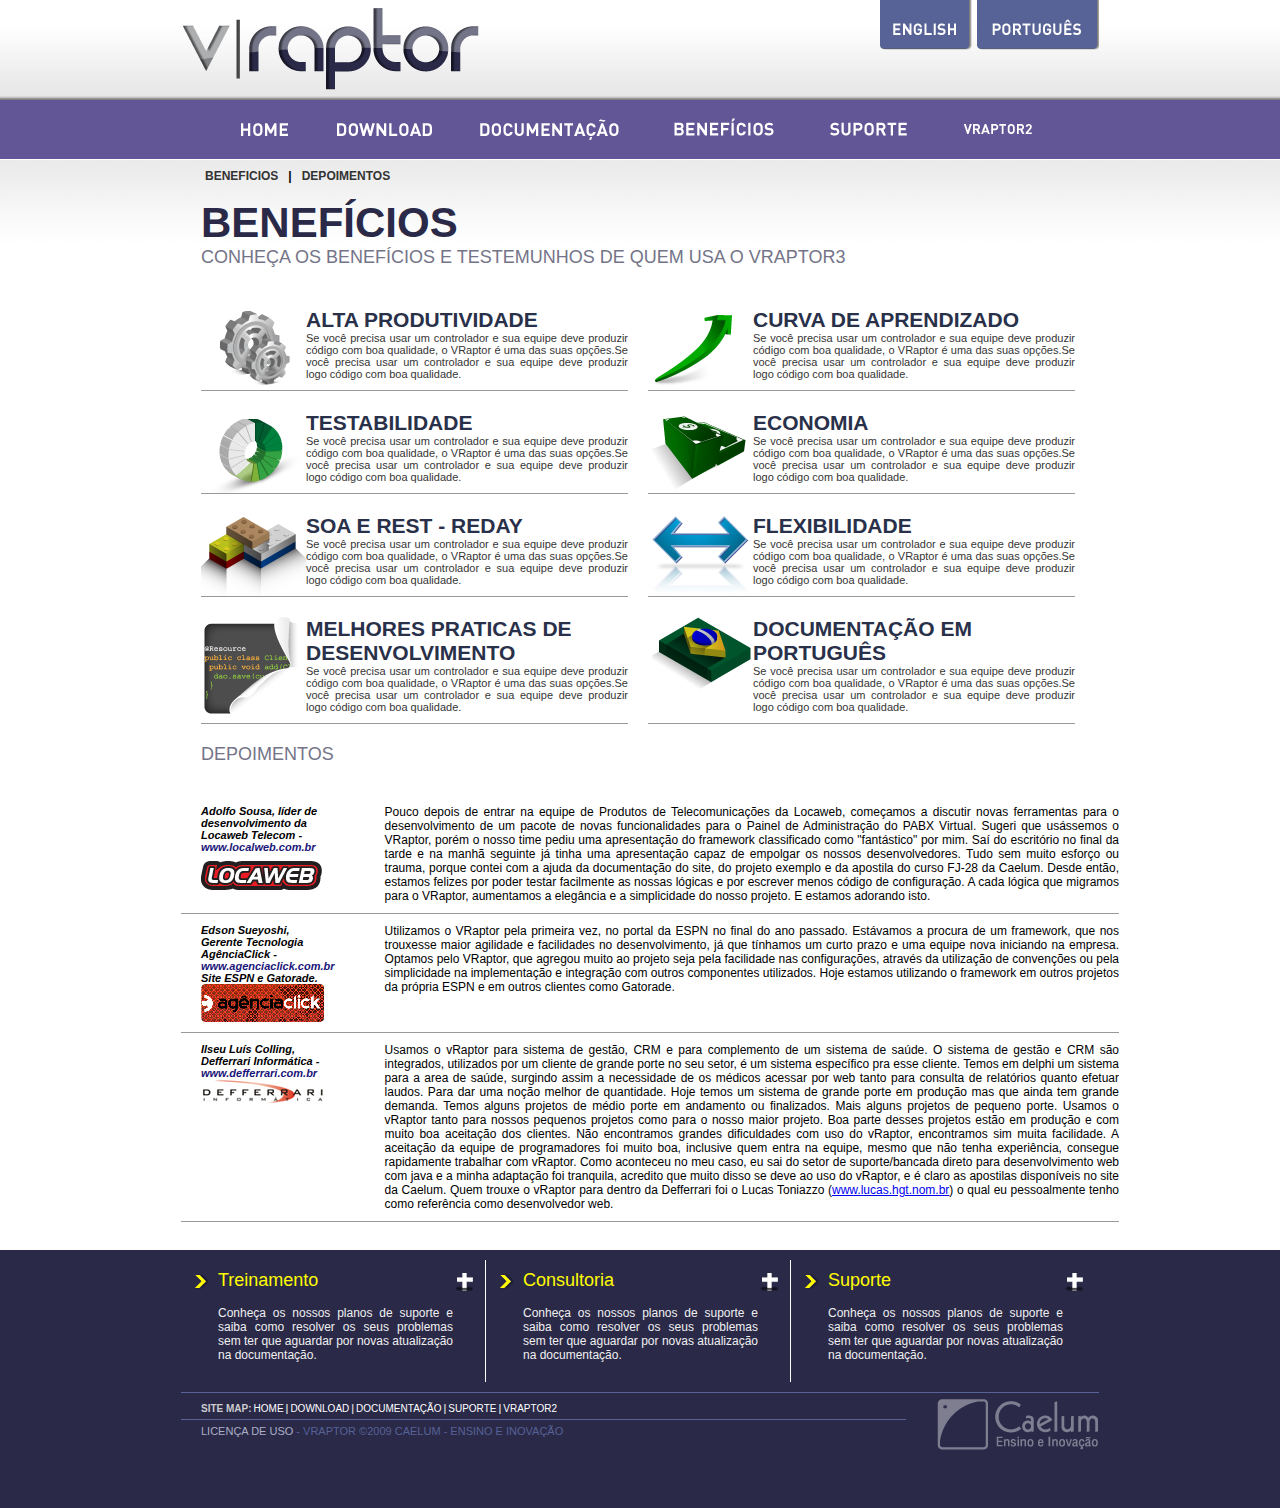
==== commit 219492ff: "Beneficios Full" ====
--- a/beneficios.html
+++ b/beneficios.html
@@ -34,7 +34,9 @@
     </div><!-- menuWrap-->
     
 	<div id="contentWrap">
+    	<ul id="subMenu"><li><a href="#beneficios">Beneficios</a></li><li>|</li><li><a href="#depoimentos">Depoimentos</a></li></ul>
     	<div id="contentBeneficios">
+        	<a rel="nofollow" name="beneficios"></a>
         	<h2><span>Benefícios</span></h2>
             <h3>conheça os benefícios e testemunhos de quem usa o vraptor3</h3>
                       
@@ -77,7 +79,7 @@
              	<h4>documentação em português</h4>
                 <p>Se você precisa usar um controlador e sua equipe deve produzir código com boa qualidade, o VRaptor é uma das suas opções.Se você precisa usar um controlador e sua equipe deve produzir logo código com boa qualidade.</p>
              </div><!-- benefits box-->                                                                                                                                                     
-			
+			<a rel="nofollow" name="depoimentos"></a>
             <h3>Depoimentos</h3>
             
             <div class="depoimentoClientes">
--- a/screen.css
+++ b/screen.css
@@ -107,7 +107,7 @@
 	background-repeat:repeat-x;}
 	
 	/*css home*/
-	#contentHome{ width:918px;	margin:0px auto; display:block;	height:auto; text-align:left;}		
+	#contentHome{ width:918px;	margin:0px auto; display:block;	height:auto; text-align:left; position:relative;}		
 		#contentHome h2{ color:#2a2948;	font-size:24px;	display:block; width:475px;	text-transform:uppercase; margin-top:40px; margin-bottom:30px; font-weight:bold; float:left;}
 		
 		/*quickfeatures*/
@@ -183,7 +183,7 @@
 					#contentHome #twitterBox ul li p span {font-weight:normal;}
 
 	/*css dowload*/	
-	#contentDownload{ width:918px;	margin:0px auto; display:block;	height:auto; text-align:left;}
+	#contentDownload{ width:918px;	margin:0px auto; display:block;	height:auto; text-align:left; position:relative;}
 		#contentDownload h2{ color:#2a2948;	font-size:42px;	display:block;	text-transform:uppercase;	margin-top:40px; margin-left:20px; font-weight:bold;}		
 		#contentDownload h3{ color:#747488;	font-size:18px;	display:block;	text-transform:uppercase; font-weight:normal; margin-left:20px; margin-bottom:40px;}
 		
@@ -240,7 +240,7 @@
 				#contentDownload #passo3 p a{padding:20px 0px 20px 60px;}				
 
 	/*css documentacao*/	
-	#contentDocumentacao{ width:100%; margin:0px auto; display:block; height:auto; text-align:left;}
+	#contentDocumentacao{ width:100%; margin:0px auto; display:block; height:auto; text-align:left; position:relative;}
 		#contentDocumentacao h2{ color:#2a2948;	font-size:42px;	display:block;	text-transform:uppercase;	margin-top:40px; margin-left:20px; font-weight:bold;}		
 		#contentDocumentacao h3{ color:#747488;	font-size:18px;	display:block;	text-transform:uppercase; font-weight:normal; margin-left:20px; margin-bottom:40px;}
 		
@@ -251,7 +251,7 @@
 			#textoCapitulo pre {font-size:11px; color:#625696; font-family:"Courier New", Courier, monospace; margin-bottom:10px;}
 			
 	/*css beneficios*/	
-	#contentBeneficios{ width:918px;	margin:0px auto; display:block;	height:auto; text-align:left;}
+	#contentBeneficios{ width:918px; margin:0px auto; display:block; height:auto; text-align:left; position:relative;}
 		#contentBeneficios h2{ color:#2a2948;	font-size:42px;	display:block;	text-transform:uppercase;	margin-top:40px; margin-left:20px; font-weight:bold;}		
 		#contentBeneficios h3{ color:#747488;	font-size:18px;	display:block;	text-transform:uppercase; font-weight:normal; margin-left:20px; margin-bottom:40px;}			
 		
--- a/menu.css
+++ b/menu.css
@@ -88,6 +88,11 @@
 			#vraptor2Btn{background-position:-951px -570px;	left:712px;	width:126px;}
 				#vraptor2Btn:hover{background-position:-951px -629px;}
 
+#subMenu{position:absolute; left:50%; top:0px; font-size:12px; font-weight:bold; margin-left:-440px; cursor:pointer; width:880px; }
+#subMenu li{display:block; float:left; padding:10px 5px;}
+#subMenu li a{display:block; color:#333; text-decoration:none; text-transform:uppercase;}
+#subMenu li a:hover{color:#03C;}
+
 #subMenuDoc{
 	position:fixed;
 	left:0px; top:315px;
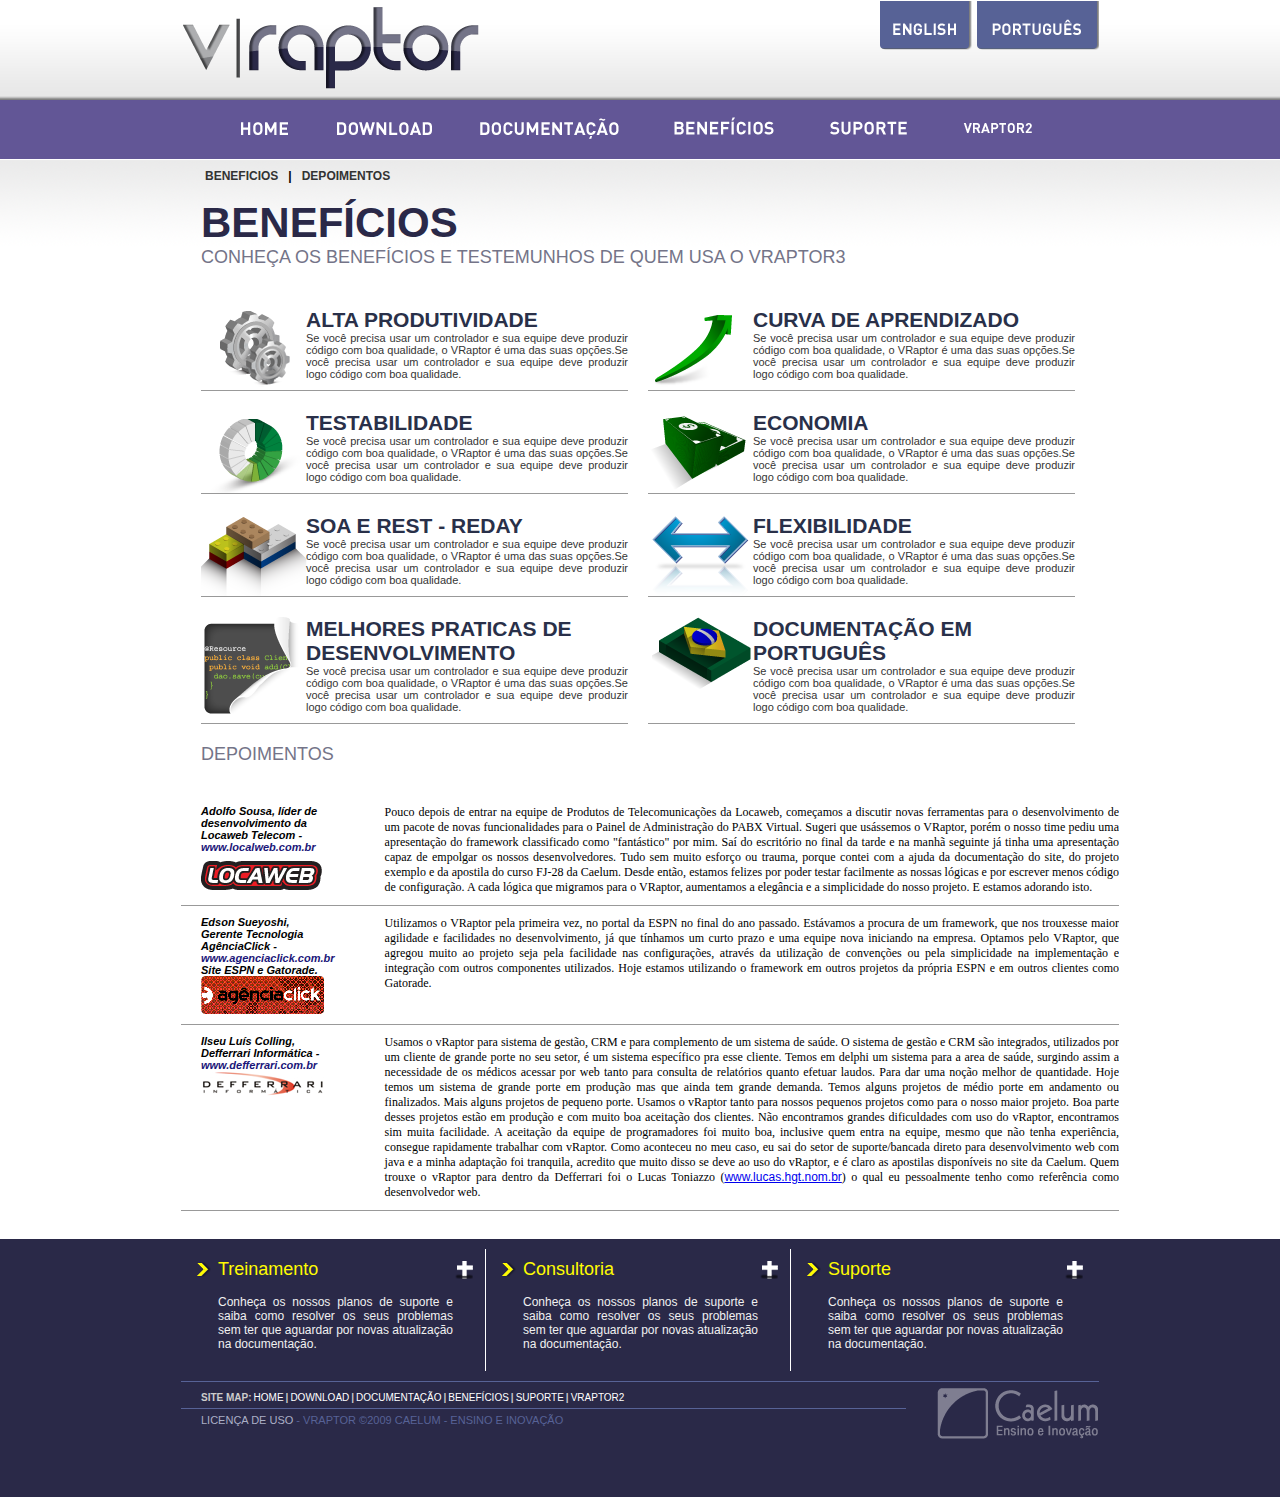
==== commit 68fd2cc5: "fix footer com endereços e site vraptor2 Full" ====
--- a/beneficios.html
+++ b/beneficios.html
@@ -115,18 +115,19 @@
                 <p>Conheça os nossos planos de suporte e saiba como resolver os seus problemas sem ter que aguardar por novas atualização na documentação.</p>            
             </div><!-- suporte-->
             <div class="footbar">
-            	<img class="logoFooter" src="images/logoCaelumGray-trans.png" alt="vraptor logo" />
-                <ul>
+            	<img class="logoFooter" src="images/logoCaelumGray-trans.png" alt="vraptor logo" />                <ul>
                 	<li>site map:</li>
-                    <li><a href="#.html">home</a></li>
+                    <li><a href="index.html">home</a></li>
                     <li>|</li>
-                    <li><a href="#.html">download</a></li>
+                    <li><a href="download.html">download</a></li>
                     <li>|</li>
-                    <li><a href="#.html">documentação</a></li>
+                    <li><a href="documentacao.html">documentação</a></li>
                     <li>|</li>
-                    <li><a href="#.html">suporte</a></li>
+                    <li><a href="beneficios.html">benefícios</a></li>
                     <li>|</li>
-                    <li><a href="#.html">vraptor2</a></li>
+                    <li><a href="suporte.html">suporte</a></li>
+                    <li>|</li>
+                    <li><a href="vraptor.html">vraptor2</a></li>
                 </ul>
                 <p><a href="#.html">licença de uso</a> - VRaptor ©2009 Caelum - Ensino e Inovação</p>
             </div><!-- footnote-->
--- a/screen.css
+++ b/screen.css
@@ -81,12 +81,12 @@
 			#banner #floatBoxBanner p a {color:#FFF;}
 			#banner #floatBoxBanner p a:hover{color:#FF0;}
 		
-		#banner #floatBoxBanner ul {color:#FFF; font-size:16px; list-style-type:none; width:500px;}
+		#banner #floatBoxBanner ul {color:#FFF; font-size:16px; list-style-type:none; width:450px;}
 		 #banner #floatBoxBanner ul li {
 			padding:4px 0px 4px 25px;
 			background-image:url(images/vraptorSprites-trans.png);
 			background-repeat:no-repeat;
-			background-position:-1054px -478px;}
+			background-position:-569px -443px;}
 			
 		 #banner #floatBoxBanner #openSourceIcon {
 			position:absolute; 
@@ -276,7 +276,25 @@
 			.depoimentoClientes em{display:block; float:left; width:15%; font-weight:bold; font-size:11px;}
 			.depoimentoClientes em a{color:#1a1679; text-decoration:none;}
 			.depoimentoClientes em a:hover{text-decoration:underline;}
-			.depoimentoClientes p{float:right; width:80%; display:block; font-size:12px; text-align:justify;}
+			.depoimentoClientes p{float:right; width:80%; display:block; font-size:12px; text-align:justify; font-family:Georgia, "Times New Roman", Times, serif;}
+		
+	/*Vraptro 2*/	
+	#contentVraptor2{ width:918px;	margin:0px auto; display:block;	height:auto; text-align:left; position:relative;}
+		#contentVraptor2 h2{ color:#2a2948;	font-size:42px;	display:block;	text-transform:uppercase;	margin-top:40px; margin-left:20px; font-weight:bold;}		
+		#contentVraptor2 h3{ color:#747488;	font-size:18px;	display:block;	text-transform:uppercase; font-weight:normal; margin-left:20px; margin-bottom:40px;}
+		
+		#contentVraptor2 dl{display:block; margin-left:20px; margin-bottom:20px;}
+		#contentVraptor2 dl dt {
+			font-size:14px; 
+			font-weight:bold; 
+			margin-top:20px; 
+			text-transform:uppercase;
+			padding-left:18px;
+			background-image:url(images/vraptorSprites-trans.png);
+			background-repeat:no-repeat;
+			background-position:-989px -528px;}
+		#contentVraptor2 dl dd a {padding-left:18px; text-decoration:none; color:#625696; font-weight:bold;}
+		#contentVraptor2 dl dd a:hover{color:#C60; font-weight:bold;}
 		
 	
 /*footer css*/
@@ -315,7 +333,7 @@
 			padding-left:25px;
 			background-image:url(images/vraptorSprites-trans.png);
 			background-repeat:no-repeat;
-			background-position:-1054px -481px;}
+			background-position:-569px -445px;}
 
 		#footerContent div#suporteFooter p, #footerContent div#consultoriaFooter p, #footerContent div#treinamentoFooter p{
 			color:#f0f0f0;
--- a/menu.css
+++ b/menu.css
@@ -19,7 +19,7 @@
 			#engBtn{
 				background-image:url(images/vraptorSprites-trans.png);
 				background-repeat:no-repeat;
-				background-position:-317px 0px;
+				background-position:-317px 1px;
 				position:absolute;
 				top:0;
 				width:96px;
@@ -30,7 +30,7 @@
 			#ptBtn{
 				background-image:url(images/vraptorSprites-trans.png);
 				background-repeat:no-repeat;
-				background-position:-414px 0px;
+				background-position:-414px 1px;
 				position:absolute;
 				top:0;				
 				width:127px;
